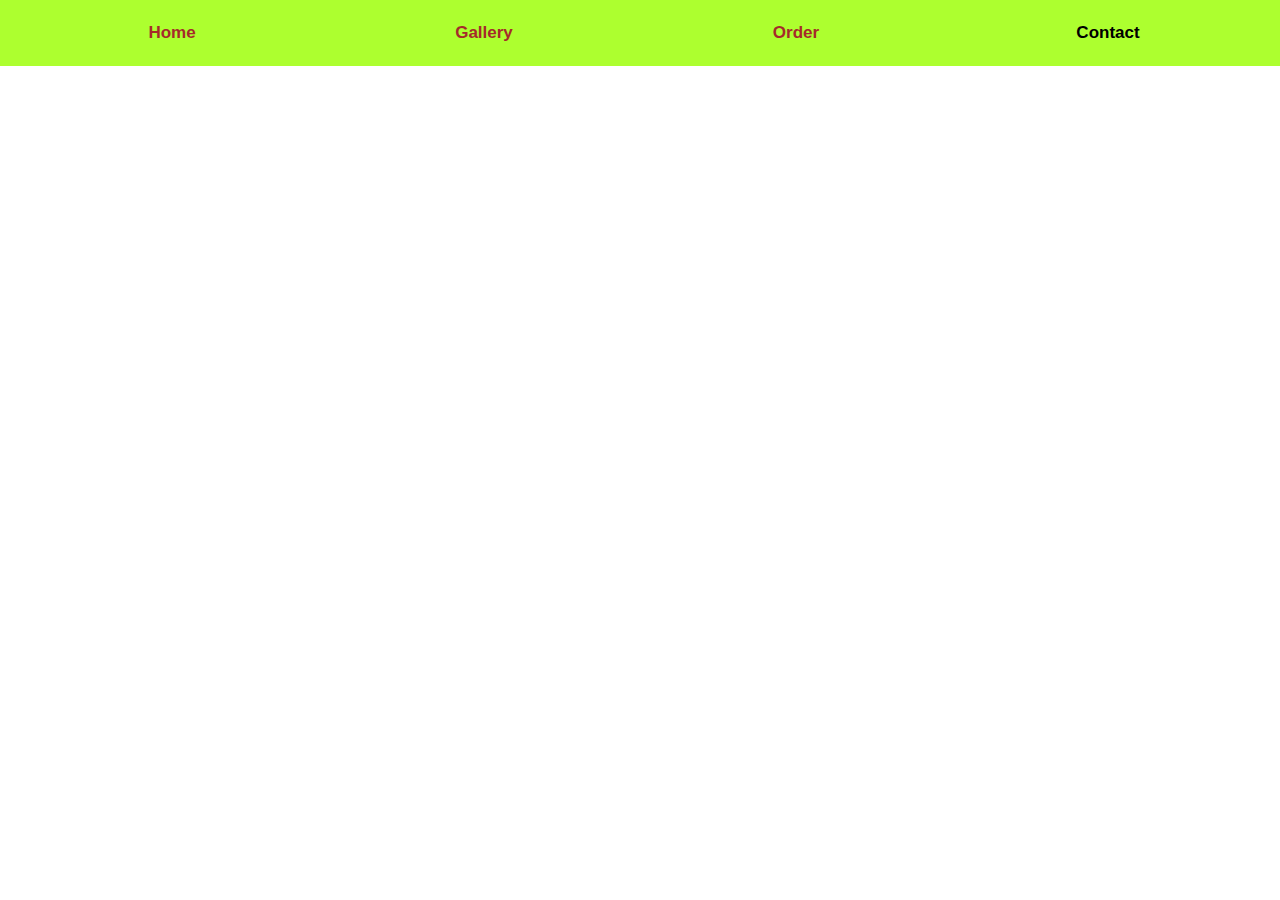
==== contact.html @ b8904945 "add links to bootstrap.css/styles.css" ====
<!DOCTYPE html>
<html>

<head>
  <title>Contact</title>
  <link href="css/bootstrap.css" rel="stylesheet" type="text/css">
  <link href="css/styles.css" rel="stylesheet" type="text/css">
</head>

<body>
    <div class="navbar">
      <a href="index.html"><strong>Home</strong></a>
      <br><a href="gallery.html"><strong>Gallery</strong></a>
      <a href="order.html"><strong>Order</strong></a>
      <a class="active" href="#"><strong>Contact</strong></a>
    </div>
</body>

</html>
---- css/styles.css ----
.img {
  background-image: url(c.jpg);
  background-size: cover;
  padding: 16%;
}
.navbar{
  background-color: greenyellow;
   width: 100%;
    overflow: auto;
}
.navbar a {
  float: left;
  padding: 12px;
  color: brown;
  text-decoration: none;
  font-size: 17px;
  width: 25%;
  text-align: center;
}
.navbar a.active {
  color: black;
}
.info h1 {
  color: purple;
  text-align: center;
}
.info img {
  margin: 50px;
  size: 50%;
}
.info p {
  color: rgb(217, 255, 0);
  text-align: right;
  text-shadow: crimson;
  font-size: xx-large;
}
.info {
  background-image: url(pizza-menu-chalkboard-background_1284-11715.jpg);
  background-size: cover;
}
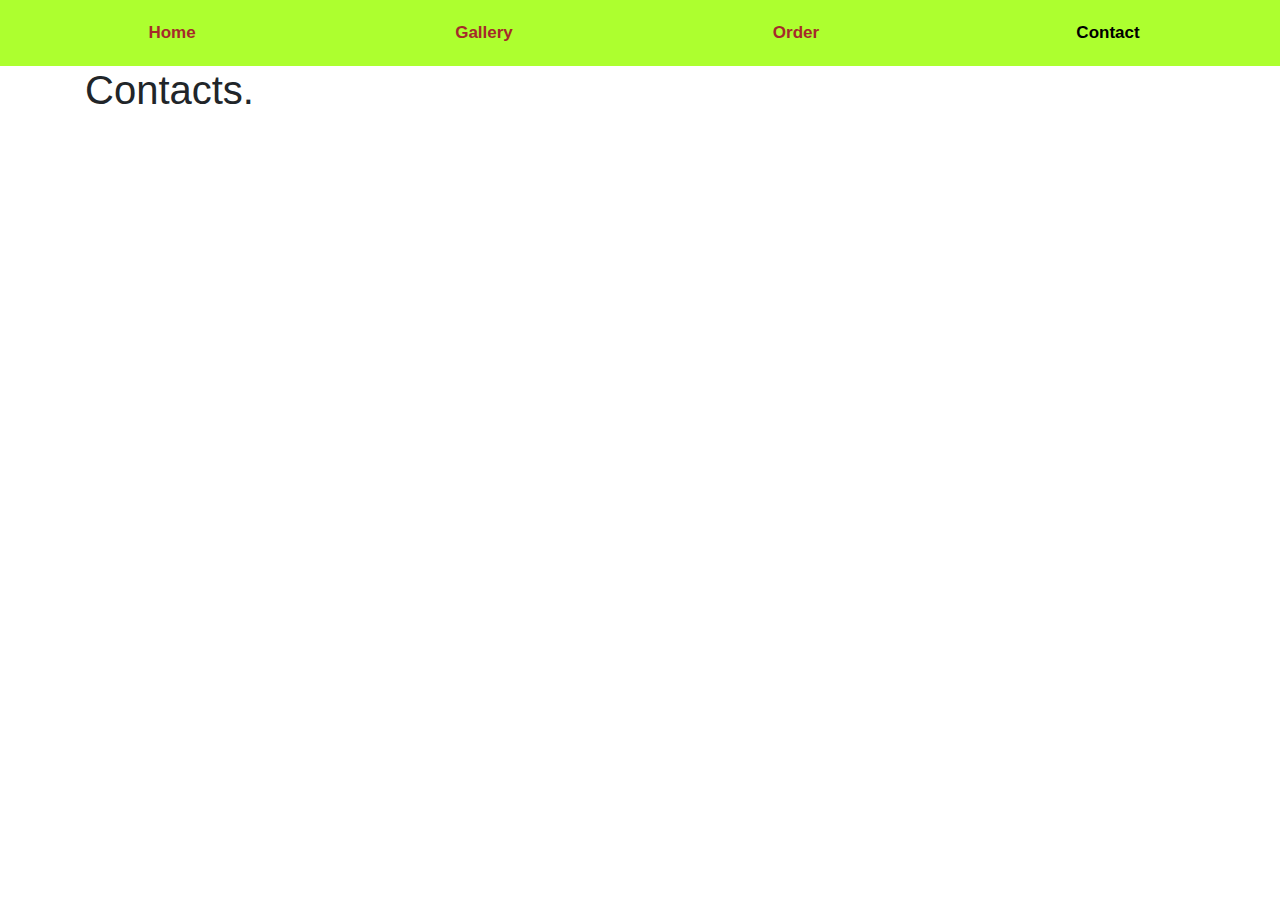
==== commit 8ffacfe2: "add header block elements" ====
--- a/contact.html
+++ b/contact.html
@@ -8,12 +8,15 @@
 </head>
 
 <body>
-    <div class="navbar">
-      <a href="index.html"><strong>Home</strong></a>
-      <br><a href="gallery.html"><strong>Gallery</strong></a>
-      <a href="order.html"><strong>Order</strong></a>
-      <a class="active" href="#"><strong>Contact</strong></a>
-    </div>
+  <div class="navbar">
+    <a href="index.html"><strong>Home</strong></a>
+    <br><a href="gallery.html"><strong>Gallery</strong></a>
+    <a href="order.html"><strong>Order</strong></a>
+    <a class="active" href="#"><strong>Contact</strong></a>
+  </div>
+  <div class="container">
+    <h1>Contacts.</h1>
+  </div>
 </body>
 
 </html>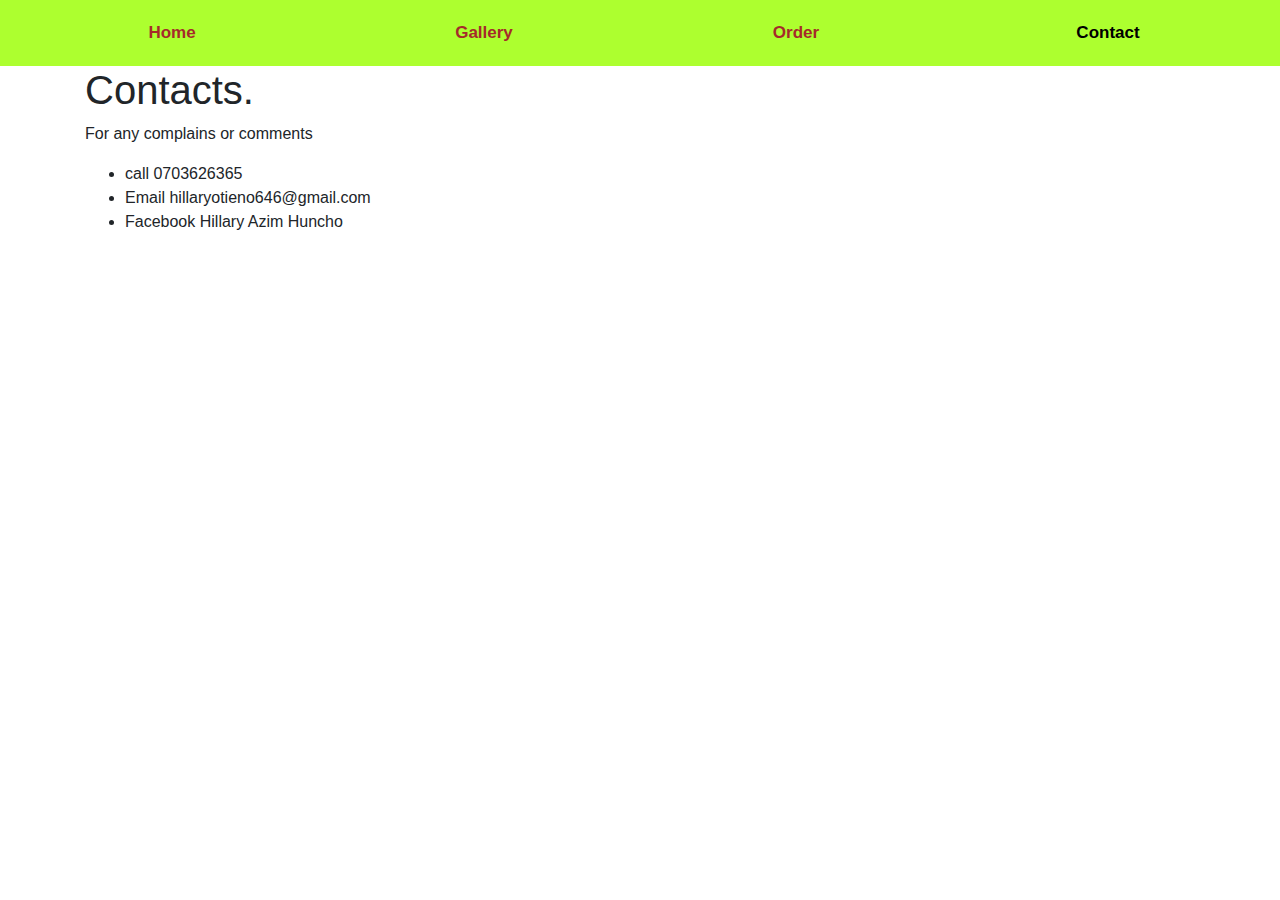
==== commit b3a6c2e8: "add contact info" ====
--- a/contact.html
+++ b/contact.html
@@ -16,6 +16,12 @@
   </div>
   <div class="container">
     <h1>Contacts.</h1>
+    <p>For any complains or comments</p>
+    <ul>
+      <li>call 0703626365</li>
+      <li>Email hillaryotieno646@gmail.com</li>
+      <li>Facebook Hillary Azim Huncho</li>
+    </ul>
   </div>
 </body>
 
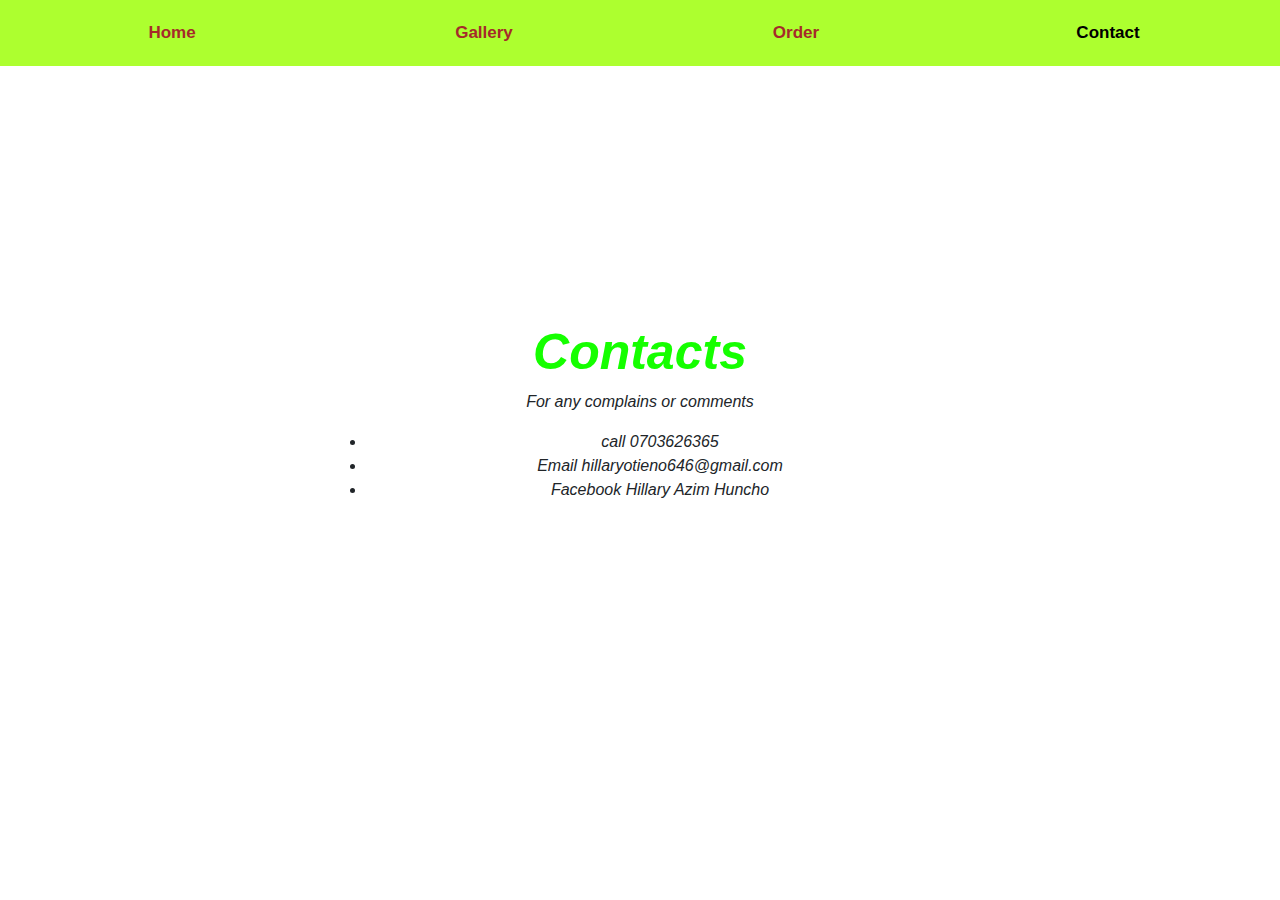
==== commit ca9105f0: "add styles to the page" ====
--- a/contact.html
+++ b/contact.html
@@ -6,7 +6,20 @@
   <link href="css/bootstrap.css" rel="stylesheet" type="text/css">
   <link href="css/styles.css" rel="stylesheet" type="text/css">
 </head>
-
+<style>
+  .container {
+    padding: 20%;
+    text-align: center;
+    font-style: italic;
+  }
+  h1 {
+    color: rgb(21, 255, 0);
+    font-size: 50px;
+  }
+  body {
+    background-image: url(image/9ea7821e98d3f22106afa5e2fcad02af.jpg);
+  }
+</style>
 <body>
   <div class="navbar">
     <a href="index.html"><strong>Home</strong></a>
@@ -15,7 +28,7 @@
     <a class="active" href="#"><strong>Contact</strong></a>
   </div>
   <div class="container">
-    <h1>Contacts.</h1>
+    <h1><strong>Contacts</strong></h1>
     <p>For any complains or comments</p>
     <ul>
       <li>call 0703626365</li>
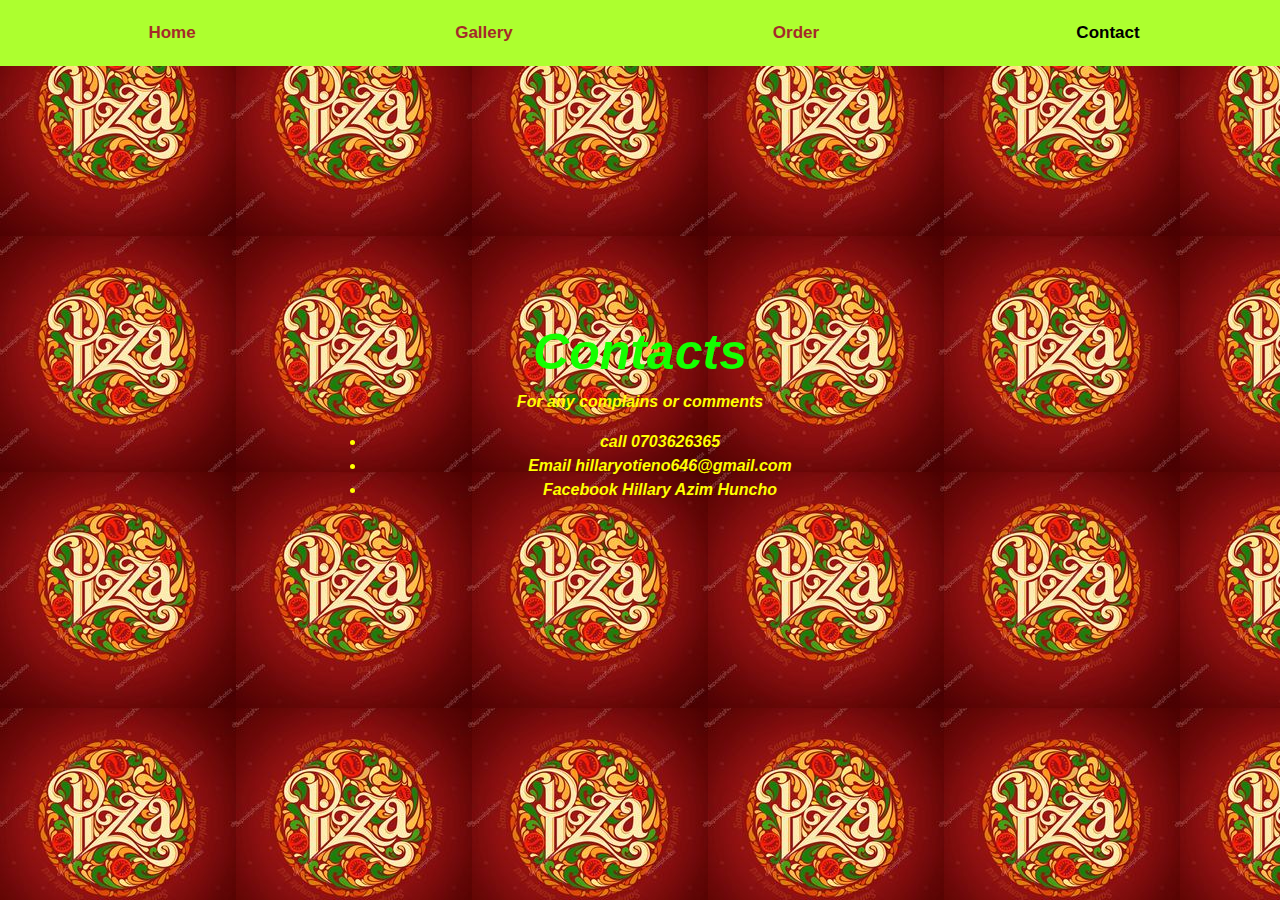
==== commit 8f7e5c5c: "add styles to body" ====
--- a/contact.html
+++ b/contact.html
@@ -18,6 +18,7 @@
   }
   body {
     background-image: url(image/9ea7821e98d3f22106afa5e2fcad02af.jpg);
+    color: yellow;
   }
 </style>
 <body>
@@ -29,12 +30,12 @@
   </div>
   <div class="container">
     <h1><strong>Contacts</strong></h1>
-    <p>For any complains or comments</p>
-    <ul>
+    <p><strong>For any complains or comments</strong></p>
+    <ul><strong>
       <li>call 0703626365</li>
       <li>Email hillaryotieno646@gmail.com</li>
       <li>Facebook Hillary Azim Huncho</li>
-    </ul>
+    </strong></ul>
   </div>
 </body>
 
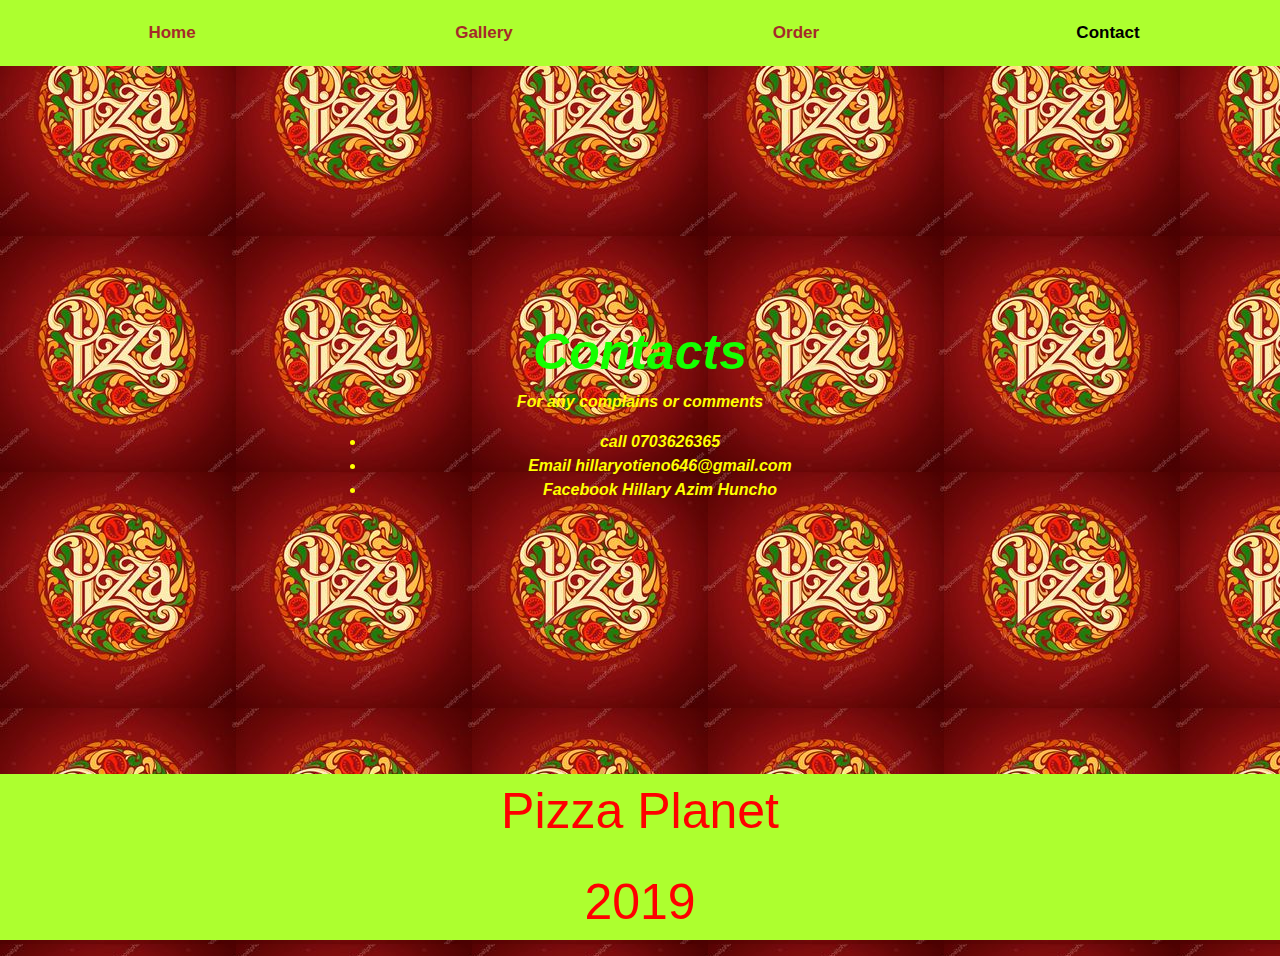
==== commit db4d5200: "add footer and its style" ====
--- a/contact.html
+++ b/contact.html
@@ -3,6 +3,7 @@
 
 <head>
   <title>Contact</title>
+  <link rel="icon" href="image/c.png" type="image/p-p">
   <link href="css/bootstrap.css" rel="stylesheet" type="text/css">
   <link href="css/styles.css" rel="stylesheet" type="text/css">
 </head>
@@ -19,6 +20,12 @@
   body {
     background-image: url(image/9ea7821e98d3f22106afa5e2fcad02af.jpg);
     color: yellow;
+  }
+  footer {
+    background-color: greenyellow;
+    color: red;
+    font-size: 50px;
+    text-align: center;
   }
 </style>
 <body>
@@ -37,6 +44,10 @@
       <li>Facebook Hillary Azim Huncho</li>
     </strong></ul>
   </div>
+  <footer>
+    <p>Pizza Planet</p>
+    <p>2019</p>
+  </footer>
 </body>
 
 </html>